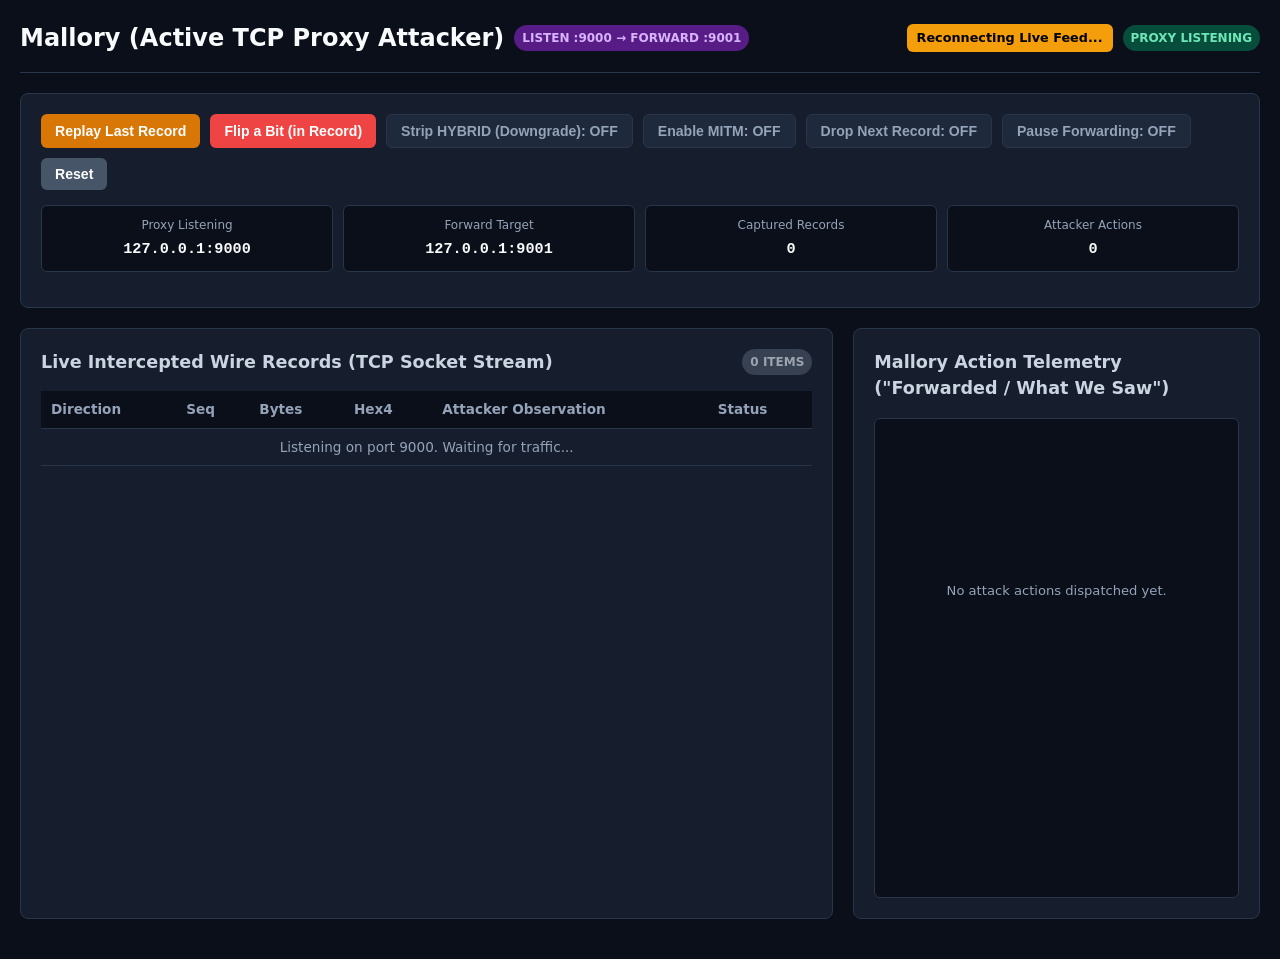
==== chat-lab/src/main/resources/static/attacker.html @ 1665021d "Chat Lab hub, matrix fixes, docs" ====
<!DOCTYPE html>
<html lang="en">
<head>
  <meta charset="UTF-8">
  <title>PQC-APS :: Mallory (Attacker TCP Proxy :8082)</title>
  <meta name="viewport" content="width=device-width, initial-scale=1.0">
  <style>
    :root {
      --bg: #0b0f19;
      --card-bg: #161e2e;
      --border: #293548;
      --text: #f8fafc;
      --text-muted: #94a3b8;
      --primary: #8b5cf6;
      --primary-hover: #7c3aed;
      --danger: #ef4444;
      --danger-hover: #dc2626;
      --warning: #f59e0b;
      --success: #10b981;
      --font-mono: 'JetBrains Mono', 'Fira Code', monospace;
    }
    * { box-sizing: border-box; margin: 0; padding: 0; }
    body {
      background-color: var(--bg);
      color: var(--text);
      font-family: system-ui, -apple-system, sans-serif;
      padding: 20px;
      line-height: 1.5;
    }
    .header {
      display: flex;
      justify-content: space-between;
      align-items: center;
      padding-bottom: 16px;
      border-bottom: 1px solid var(--border);
      margin-bottom: 20px;
    }
    .header h1 { font-size: 1.5rem; display: flex; align-items: center; gap: 10px; }
    .badge {
      font-size: 0.75rem;
      padding: 4px 8px;
      border-radius: 9999px;
      font-weight: 600;
      text-transform: uppercase;
    }
    .badge-attacker { background-color: #581c87; color: #d8b4fe; }
    .badge-status { background-color: #374151; color: #9ca3af; }
    .badge-active { background-color: #064e3b; color: #6ee7b7; }
    .badge-tampered { background-color: #7f1d1d; color: #fca5a5; }
    .reconnect-badge {
      display: none;
      background-color: var(--warning);
      color: #000;
      padding: 4px 10px;
      border-radius: 6px;
      font-weight: bold;
      font-size: 0.8rem;
      animation: pulse 1.5s infinite;
    }
    @keyframes pulse { 0%, 100% { opacity: 1; } 50% { opacity: 0.5; } }
    .grid { display: grid; grid-template-columns: 2fr 1fr; gap: 20px; }
    @media (max-width: 1000px) { .grid { grid-template-columns: 1fr; } }
    .card {
      background-color: var(--card-bg);
      border: 1px solid var(--border);
      border-radius: 8px;
      padding: 20px;
      margin-bottom: 20px;
    }
    .card h2 { font-size: 1.1rem; margin-bottom: 16px; color: #cbd5e1; display: flex; justify-content: space-between; }
    .btn-group { display: flex; gap: 10px; flex-wrap: wrap; margin-bottom: 15px; }
    button {
      background-color: var(--primary);
      color: white;
      font-weight: 600;
      cursor: pointer;
      border: none;
      padding: 8px 14px;
      border-radius: 6px;
      font-size: 0.88rem;
      transition: background 0.2s;
    }
    button:hover { background-color: var(--primary-hover); }
    button.btn-danger { background-color: var(--danger); }
    button.btn-danger:hover { background-color: var(--danger-hover); }
    button.btn-warning { background-color: #d97706; }
    button.btn-toggle-on { background-color: #b91c1c; border: 2px solid #ef4444; }
    button.btn-toggle-off { background-color: #1e293b; color: var(--text-muted); border: 1px solid var(--border); }
    .status-panel {
      display: grid;
      grid-template-columns: repeat(4, 1fr);
      gap: 10px;
      margin-bottom: 15px;
    }
    .stat-box {
      background: #0b0f19;
      border: 1px solid var(--border);
      padding: 10px;
      border-radius: 6px;
      text-align: center;
    }
    .stat-label { font-size: 0.75rem; color: var(--text-muted); }
    .stat-val { font-size: 0.95rem; font-weight: bold; margin-top: 4px; font-family: var(--font-mono); }
    .table-container { max-height: 480px; overflow-y: auto; }
    table { width: 100%; border-collapse: collapse; font-size: 0.85rem; }
    th, td { padding: 8px 10px; text-align: left; border-bottom: 1px solid var(--border); }
    th { background-color: #0b0f19; color: var(--text-muted); position: sticky; top: 0; }
    .mono { font-family: var(--font-mono); }
    .log-box {
      background-color: #0b0f19;
      border: 1px solid var(--border);
      border-radius: 6px;
      padding: 12px;
      height: 480px;
      overflow-y: auto;
      font-size: 0.82rem;
      display: flex;
      flex-direction: column;
      gap: 8px;
    }
    .log-item {
      padding: 8px;
      border-radius: 4px;
      background: #161e2e;
      border-left: 3px solid var(--primary);
    }
    .log-item.tamper { border-left-color: var(--danger); }
    .log-item.mitm { border-left-color: #ec4899; }
    .log-time { font-size: 0.7rem; color: var(--text-muted); }
  </style>
</head>
<body>

  <div class="header">
    <h1>
      <span>Mallory (Active TCP Proxy Attacker)</span>
      <span class="badge badge-attacker">Listen :9000 &rarr; Forward :9001</span>
    </h1>
    <div style="display:flex; gap:10px; align-items:center;">
      <span id="reconnectBadge" class="reconnect-badge">Reconnecting Live Feed...</span>
      <span id="proxyBadge" class="badge badge-active">PROXY LISTENING</span>
    </div>
  </div>

  <div class="card">
    <div class="btn-group">
      <button class="btn-warning" onclick="replayRecord()">Replay Last Record</button>
      <button class="btn-danger" onclick="flipBitRecord()">Flip a Bit (in Record)</button>
      <button id="stripHybridBtn" class="btn-toggle-off" onclick="toggleStripHybrid()">Strip HYBRID (Downgrade): OFF</button>
      <button id="mitmBtn" class="btn-toggle-off" onclick="toggleMitm()">Enable MITM: OFF</button>
      <button id="dropBtn" class="btn-toggle-off" onclick="toggleDrop()">Drop Next Record: OFF</button>
      <button id="pauseBtn" class="btn-toggle-off" onclick="togglePause()">Pause Forwarding: OFF</button>
      <button style="background:#475569;" onclick="resetAttacker()">Reset</button>
    </div>

    <div class="status-panel">
      <div class="stat-box">
        <div class="stat-label">Proxy Listening</div>
        <div id="statListen" class="stat-val">127.0.0.1:9000</div>
      </div>
      <div class="stat-box">
        <div class="stat-label">Forward Target</div>
        <div id="statTarget" class="stat-val">127.0.0.1:9001</div>
      </div>
      <div class="stat-box">
        <div class="stat-label">Captured Records</div>
        <div id="statRecords" class="stat-val">0</div>
      </div>
      <div class="stat-box">
        <div class="stat-label">Attacker Actions</div>
        <div id="statActions" class="stat-val">0</div>
      </div>
    </div>
  </div>

  <div class="grid">
    <!-- Live Table of Captured Records -->
    <div class="card">
      <h2>
        <span>Live Intercepted Wire Records (TCP Socket Stream)</span>
        <span id="trafficCountBadge" class="badge badge-status">0 Items</span>
      </h2>
      <div class="table-container">
        <table>
          <thead>
            <tr>
              <th>Direction</th>
              <th>Seq</th>
              <th>Bytes</th>
              <th>Hex4</th>
              <th>Attacker Observation</th>
              <th>Status</th>
            </tr>
          </thead>
          <tbody id="trafficTableBody">
            <tr><td colspan="6" style="text-align:center; color:var(--text-muted);">Listening on port 9000. Waiting for traffic...</td></tr>
          </tbody>
        </table>
      </div>
    </div>

    <!-- Attacker Action Telemetry Log -->
    <div class="card">
      <h2>Mallory Action Telemetry ("Forwarded / What We Saw")</h2>
      <div id="actionLogBox" class="log-box">
        <div style="color:var(--text-muted); text-align:center; margin-top:150px;">No attack actions dispatched yet.</div>
      </div>
    </div>
  </div>

  <script>
    let sseSource = null;

    function init() {
      fetchStatus();
      connectSse();
    }

    async function fetchStatus() {
      try {
        const res = await fetch('/api/attacker/status');
        const data = await res.json();
        updateStatusUI(data);

        const trafRes = await fetch('/api/attacker/traffic');
        const traffic = await trafRes.json();
        renderTraffic(traffic);

        const actRes = await fetch('/api/attacker/actions');
        const actions = await actRes.json();
        renderActions(actions);
      } catch (e) {
        console.error(e);
      }
    }

    function updateStatusUI(data) {
      document.getElementById('statListen').innerText = '127.0.0.1:' + data.listenPort;
      document.getElementById('statTarget').innerText = '127.0.0.1:' + data.targetPort;
      document.getElementById('statRecords').innerText = data.capturedCount || 0;
      document.getElementById('statActions').innerText = data.actionCount || 0;

      // Update toggles
      updateToggleButton('stripHybridBtn', data.stripHybrid, 'Strip HYBRID (Downgrade)');
      updateToggleButton('mitmBtn', data.enableMitm, 'Enable MITM');
      updateToggleButton('dropBtn', data.dropNextRecord, 'Drop Next Record');
      updateToggleButton('pauseBtn', data.paused, 'Pause Forwarding');
    }

    function updateToggleButton(id, active, label) {
      const btn = document.getElementById(id);
      if (active) {
        btn.className = 'btn-toggle-on';
        btn.innerText = label + ': ON';
      } else {
        btn.className = 'btn-toggle-off';
        btn.innerText = label + ': OFF';
      }
    }

    async function replayRecord() {
      try {
        const res = await fetch('/api/attacker/replay', { method: 'POST' });
        const outcome = await res.json();
        fetchStatus();
      } catch (e) {
        alert(e.message);
      }
    }

    async function flipBitRecord() {
      try {
        const res = await fetch('/api/attacker/flip-bit', { method: 'POST' });
        const outcome = await res.json();
        fetchStatus();
      } catch (e) {
        alert(e.message);
      }
    }

    async function toggleStripHybrid() {
      await fetch('/api/attacker/strip-hybrid', { method: 'POST' });
      fetchStatus();
    }

    async function toggleMitm() {
      await fetch('/api/attacker/enable-mitm', { method: 'POST' });
      fetchStatus();
    }

    async function toggleDrop() {
      await fetch('/api/attacker/drop-record', { method: 'POST' });
      fetchStatus();
    }

    async function togglePause() {
      await fetch('/api/attacker/pause', { method: 'POST' });
      fetchStatus();
    }

    async function resetAttacker() {
      await fetch('/api/attacker/reset', { method: 'POST' });
      fetchStatus();
    }

    function renderTraffic(traffic) {
      const tbody = document.getElementById('trafficTableBody');
      document.getElementById('trafficCountBadge').innerText = traffic.length + ' Items';
      if (!traffic || traffic.length === 0) {
        tbody.innerHTML = '<tr><td colspan="6" style="text-align:center; color:var(--text-muted);">Listening on port 9000. Waiting for traffic...</td></tr>';
        return;
      }
      tbody.innerHTML = traffic.map(t => {
        let statusBadge = 'badge-status';
        if (t.status === 'DECRYPTED') statusBadge = 'badge-active';
        if (t.status === 'TAMPERED' || t.status === 'DROPPED') statusBadge = 'badge-tampered';

        return `
          <tr>
            <td><span class="badge ${t.direction === 'CLIENT_TO_SERVER' ? 'badge-status' : 'badge-attacker'}">${t.direction === 'CLIENT_TO_SERVER' ? 'C &rarr; S' : 'S &rarr; C'}</span></td>
            <td class="mono">${t.sequenceNumber !== null ? t.sequenceNumber : '-'}</td>
            <td class="mono">${t.length} B</td>
            <td class="mono">${t.hex4}</td>
            <td><strong style="${t.status === 'DECRYPTED' ? 'color:#10b981;' : ''}">${t.attackerView}</strong></td>
            <td><span class="badge ${statusBadge}">${t.status}</span></td>
          </tr>
        `;
      }).join('');
    }

    function renderActions(actions) {
      const box = document.getElementById('actionLogBox');
      if (!actions || actions.length === 0) {
        box.innerHTML = '<div style="color:var(--text-muted); text-align:center; margin-top:150px;">No attack actions dispatched yet.</div>';
        return;
      }
      box.innerHTML = actions.map(a => `
        <div class="log-item ${a.action === 'TAMPER' ? 'tamper' : (a.action === 'MITM' ? 'mitm' : '')}">
          <div style="display:flex; justify-content:space-between;">
            <strong>[${a.action}] ${a.status}</strong>
            <span class="log-time">${new Date(a.timestamp).toLocaleTimeString()}</span>
          </div>
          <div style="margin-top:4px; color:#e2e8f0;">${a.detail}</div>
        </div>
      `).join('');
      box.scrollTop = box.scrollHeight;
    }

    // ── SSE Stream Setup with < 2s Reconnect Badge Clear ───────────────────
    function connectSse() {
      if (sseSource) sseSource.close();
      sseSource = new EventSource('/api/attacker/stream');

      sseSource.onopen = () => {
        clearReconnectBadge();
      };

      sseSource.addEventListener('init', () => {
        clearReconnectBadge();
      });

      sseSource.addEventListener('traffic-record', () => {
        clearReconnectBadge();
        fetchStatus();
      });

      sseSource.addEventListener('attacker-action', () => {
        clearReconnectBadge();
        fetchStatus();
      });

      sseSource.onerror = () => {
        showReconnectBadge();
        sseSource.close();
        setTimeout(connectSse, 2000);
      };
    }

    function showReconnectBadge() {
      const badge = document.getElementById('reconnectBadge');
      if (badge) badge.style.display = 'inline-block';
    }

    function clearReconnectBadge() {
      const badge = document.getElementById('reconnectBadge');
      if (badge && badge.style.display !== 'none') {
        setTimeout(() => { badge.style.display = 'none'; }, 400); // Clears within 2 seconds
      }
    }

    window.onload = init;
  </script>
</body>
</html>
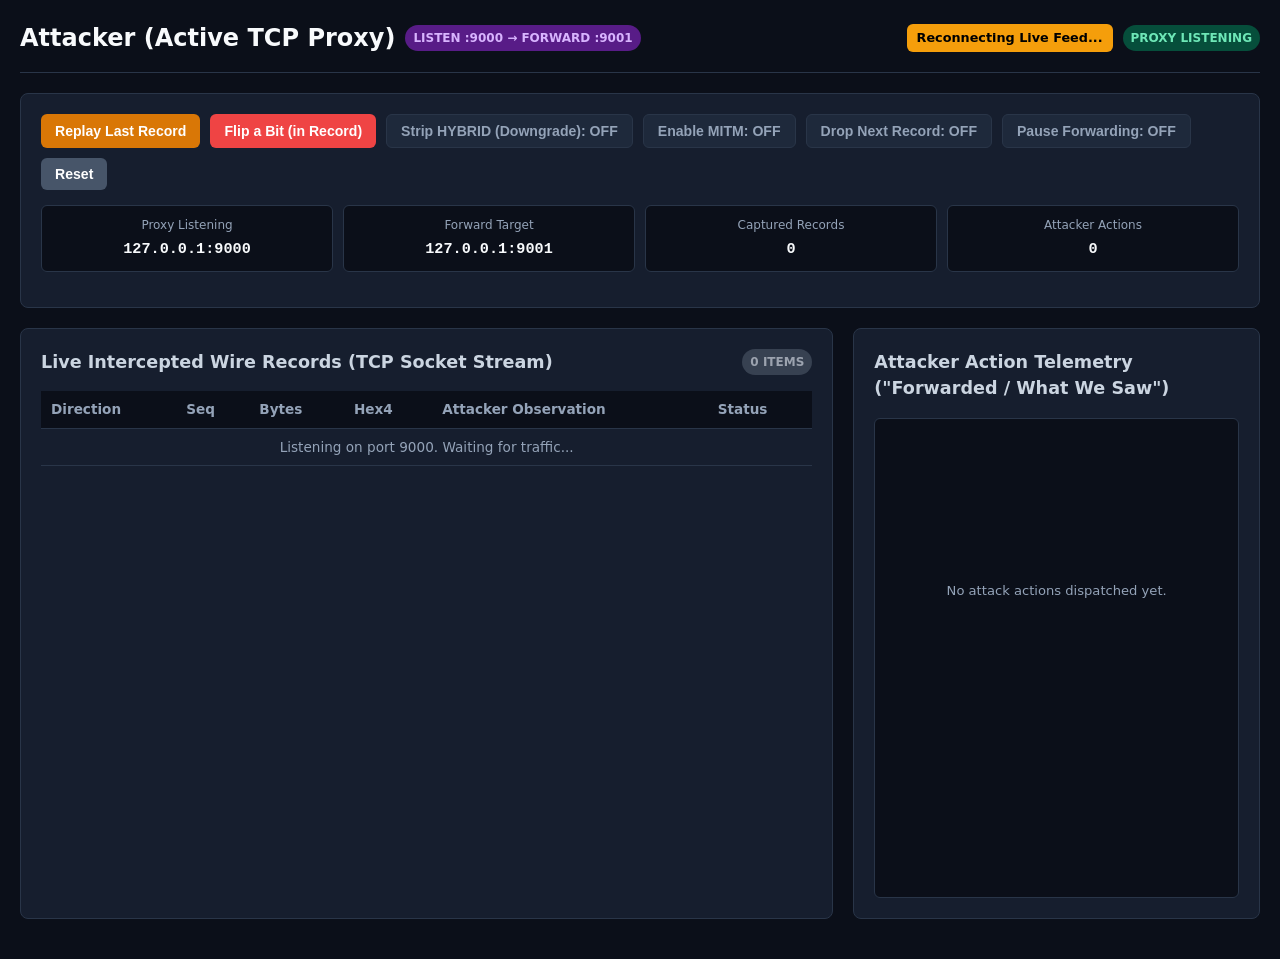
==== commit ec6ed9cc: "Update PQC APS project" ====
--- a/chat-lab/src/main/resources/static/attacker.html
+++ b/chat-lab/src/main/resources/static/attacker.html
@@ -2,7 +2,10 @@
 <html lang="en">
 <head>
   <meta charset="UTF-8">
-  <title>PQC-APS :: Mallory (Attacker TCP Proxy :8082)</title>
+  <meta http-equiv="Cache-Control" content="no-cache, no-store, must-revalidate">
+  <meta http-equiv="Pragma" content="no-cache">
+  <meta http-equiv="Expires" content="0">
+  <title>PQC-APS :: Attacker</title>
   <meta name="viewport" content="width=device-width, initial-scale=1.0">
   <style>
     :root {
@@ -133,13 +136,17 @@
 
   <div class="header">
     <h1>
-      <span>Mallory (Active TCP Proxy Attacker)</span>
+      <span>Attacker (Active TCP Proxy)</span>
       <span class="badge badge-attacker">Listen :9000 &rarr; Forward :9001</span>
     </h1>
     <div style="display:flex; gap:10px; align-items:center;">
       <span id="reconnectBadge" class="reconnect-badge">Reconnecting Live Feed...</span>
       <span id="proxyBadge" class="badge badge-active">PROXY LISTENING</span>
     </div>
+  </div>
+
+  <div id="pauseWarningBanner" style="display:none; background:rgba(239,68,68,0.2); border:1px solid #ef4444; color:#fca5a5; padding:10px 16px; border-radius:8px; margin-bottom:15px; font-size:0.88rem; font-weight:600;">
+    ⚠️ ATTACK ACTIVE: Traffic forwarding is PAUSED or DROP is ARMED. Client messages are being intentionally held or dropped by the proxy! Click "Pause Forwarding" or "Reset" to allow normal traffic through.
   </div>
 
   <div class="card">
@@ -201,7 +208,7 @@
 
     <!-- Attacker Action Telemetry Log -->
     <div class="card">
-      <h2>Mallory Action Telemetry ("Forwarded / What We Saw")</h2>
+      <h2>Attacker Action Telemetry ("Forwarded / What We Saw")</h2>
       <div id="actionLogBox" class="log-box">
         <div style="color:var(--text-muted); text-align:center; margin-top:150px;">No attack actions dispatched yet.</div>
       </div>
@@ -211,26 +218,27 @@
   <script>
     let sseSource = null;
 
-    function init() {
-      fetchStatus();
-      connectSse();
+    async function init() {
+      await fetchStatus();
+      setInterval(fetchStatus, 1000);
     }
 
     async function fetchStatus() {
       try {
         const res = await fetch('/api/attacker/status');
+        if (!res.ok) {
+          showReconnectBadge();
+          return;
+        }
+        clearReconnectBadge();
         const data = await res.json();
         updateStatusUI(data);
 
-        const trafRes = await fetch('/api/attacker/traffic');
-        const traffic = await trafRes.json();
-        renderTraffic(traffic);
-
-        const actRes = await fetch('/api/attacker/actions');
-        const actions = await actRes.json();
-        renderActions(actions);
+        if (data.traffic) renderTraffic(data.traffic);
+        if (data.actions) renderActions(data.actions);
       } catch (e) {
-        console.error(e);
+        showReconnectBadge();
+        console.warn('fetchStatus error:', e);
       }
     }
 
@@ -245,6 +253,11 @@
       updateToggleButton('mitmBtn', data.enableMitm, 'Enable MITM');
       updateToggleButton('dropBtn', data.dropNextRecord, 'Drop Next Record');
       updateToggleButton('pauseBtn', data.paused, 'Pause Forwarding');
+
+      const warn = document.getElementById('pauseWarningBanner');
+      if (warn) {
+        warn.style.display = (data.paused || data.dropNextRecord) ? 'block' : 'none';
+      }
     }
 
     function updateToggleButton(id, active, label) {
@@ -346,36 +359,6 @@
       box.scrollTop = box.scrollHeight;
     }
 
-    // ── SSE Stream Setup with < 2s Reconnect Badge Clear ───────────────────
-    function connectSse() {
-      if (sseSource) sseSource.close();
-      sseSource = new EventSource('/api/attacker/stream');
-
-      sseSource.onopen = () => {
-        clearReconnectBadge();
-      };
-
-      sseSource.addEventListener('init', () => {
-        clearReconnectBadge();
-      });
-
-      sseSource.addEventListener('traffic-record', () => {
-        clearReconnectBadge();
-        fetchStatus();
-      });
-
-      sseSource.addEventListener('attacker-action', () => {
-        clearReconnectBadge();
-        fetchStatus();
-      });
-
-      sseSource.onerror = () => {
-        showReconnectBadge();
-        sseSource.close();
-        setTimeout(connectSse, 2000);
-      };
-    }
-
     function showReconnectBadge() {
       const badge = document.getElementById('reconnectBadge');
       if (badge) badge.style.display = 'inline-block';
@@ -384,7 +367,7 @@
     function clearReconnectBadge() {
       const badge = document.getElementById('reconnectBadge');
       if (badge && badge.style.display !== 'none') {
-        setTimeout(() => { badge.style.display = 'none'; }, 400); // Clears within 2 seconds
+        badge.style.display = 'none';
       }
     }
 
